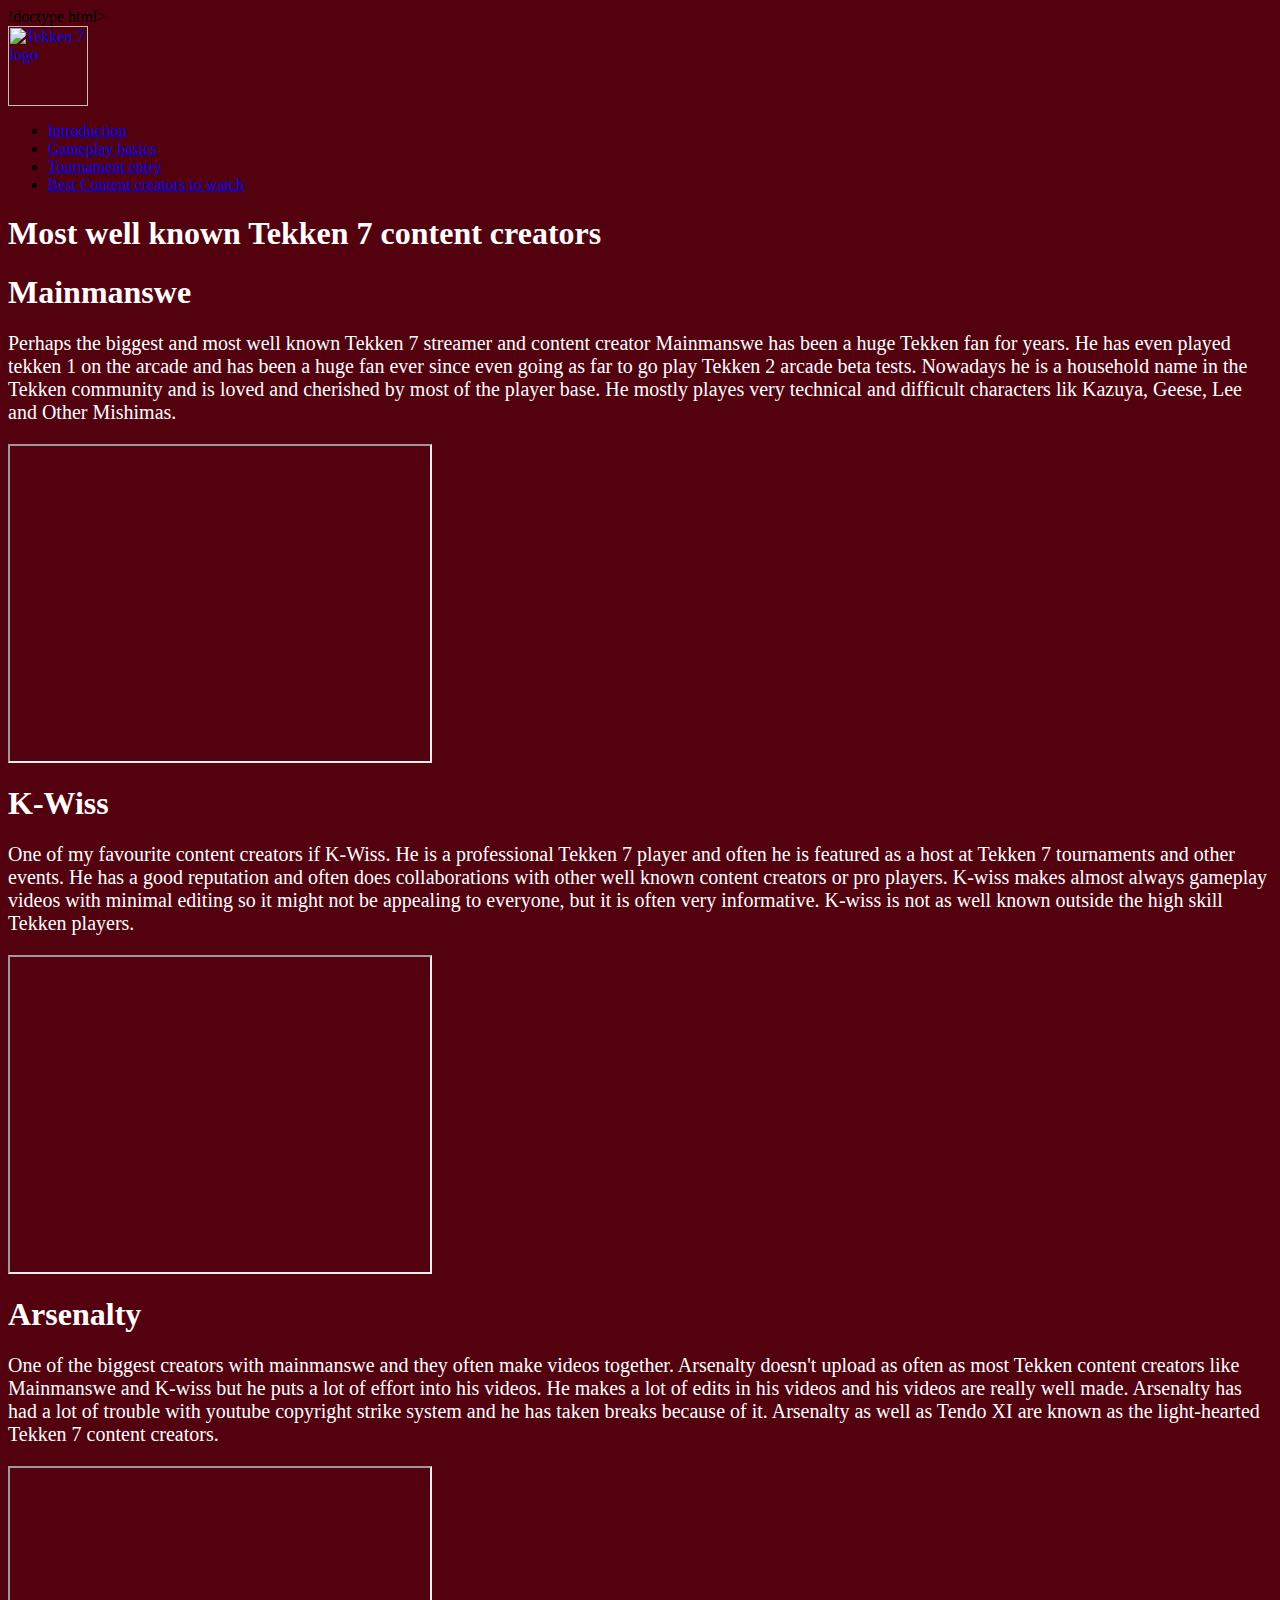
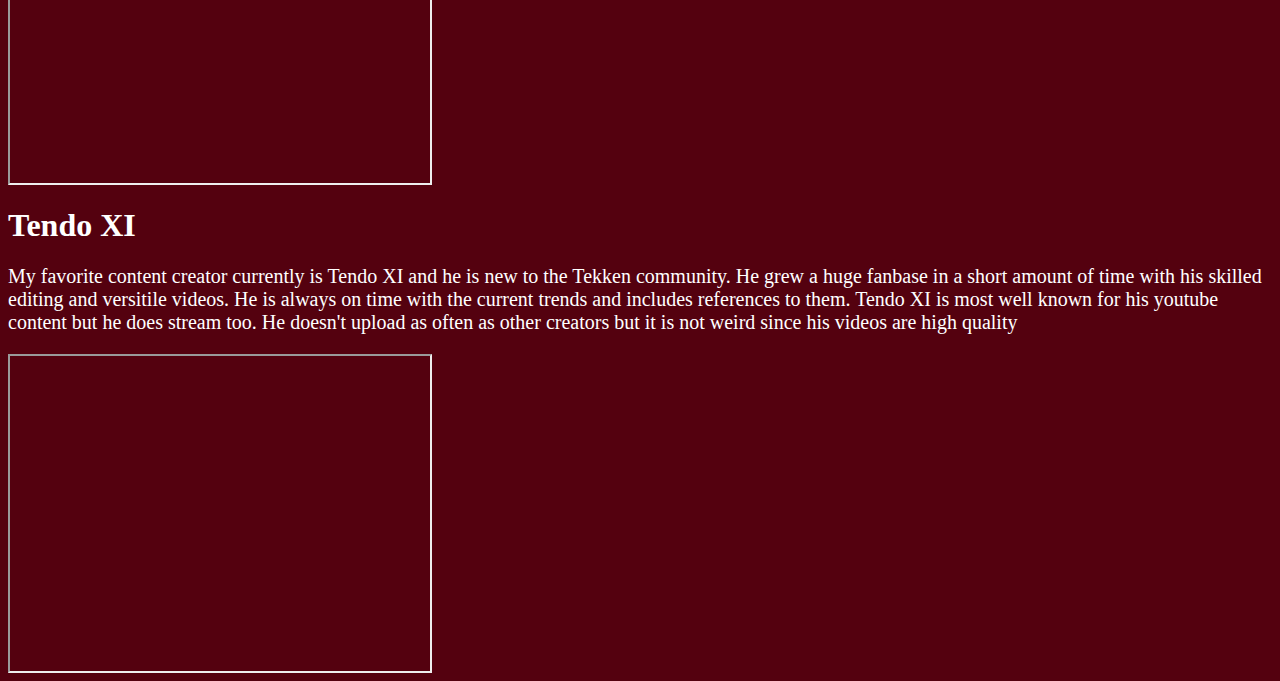
==== ContentCreators.html @ d183f8d5 "12" ====
!doctype html>
<html lang="en">
  <head>
    <meta charset="utf-8">
    <meta name="viewport" content="width=device-width, initial-scale=1">
    <link href="https://cdn.jsdelivr.net/npm/bootstrap@5.1.3/dist/css/bootstrap.min.css" rel="stylesheet" integrity="sha384-1BmE4kWBq78iYhFldvKuhfTAU6auU8tT94WrHftjDbrCEXSU1oBoqyl2QvZ6jIW3" crossorigin="anonymous">
    <link rel="stylesheet" type="text/css" href="Mainsite.css">
    <title>Tekken 7 site</title>
  </head>
  <body>
    <header>
        <nav class="navbar navbar-expand-sm ">
            <div class="container-fluid">
              <a class="navbar-brand" href="index.html"><img class="logo" src="https://static.wikia.nocookie.net/tekken/images/f/f4/Tekken7-console-logo.png/revision/latest/scale-to-width-down/1000?cb=20170701190849&path-prefix=en" height="80" alt="Tekken 7 logo"></a>
              </button>
              <div class="collapse navbar-collapse" id="collapsibleNavbar">
                 <ul class="nav">
               <li class="nav-item">
                <a class="nav-link active" href="index.html">Introduction</a>
               </li>
               <li class="nav-item">
                <a class="nav-link" href="Gameplay.html">Gameplay basics</a>
               </li>
               <li class="nav-item">
                <a class="nav-link" href="Tournament.html">Tournament entry</a>
               </li>
               </li>
               <li class="nav-item">
                <a class="nav-link" href="ContentCreators.html">Best Content creators to watch</a>
               </li>
               </ul>
              </div>
            </div>
        </nav> 
    </header>
    <main>
       <h1 class="text-center">Most well known Tekken 7 content creators</h1>
       <div class="container">
      <div class="row">
      <div class="col">
      <h1>Mainmanswe</h1>
      <p>Perhaps the biggest and most well known Tekken 7 streamer and content creator Mainmanswe has been a huge Tekken fan for years. He has even played tekken 1 on the arcade and has been a huge fan ever since even going as far to go play Tekken 2 arcade beta tests. Nowadays he is a household name in the Tekken community and is loved and cherished by most of the player base. He mostly playes very technical and difficult characters lik Kazuya, Geese, Lee and Other Mishimas.</p>
      </div>
      <div class="col">
      <iframe width="420" height="315"
      src="https://www.youtube.com/embed/vAj1UBToOGU">
      </iframe>
      </div>
    </div>
    </div>
       <div class="container">
      <div class="row">
      <div class="col">
      <h1>K-Wiss</h1>
      <p>One of my favourite content creators if K-Wiss. He is a professional Tekken 7 player and often he is featured as a host at Tekken 7 tournaments and other events. He has a good reputation and often does collaborations with other well known content creators or pro players. K-wiss makes almost always gameplay videos with minimal editing so it might not be appealing to everyone, but it is often very informative. K-wiss is not as well known outside the high skill Tekken players.</p>
      </div>
      <div class="col">
      <iframe width="420" height="315"
      src="https://www.youtube.com/embed/WFucfzaxNUs">
      </iframe>
      </div>
    </div>
    </div>
    <div class="container">
      <div class="row">
      <div class="col">
      <h1>Arsenalty</h1>
      <p>One of the biggest creators with mainmanswe and they often make videos together. Arsenalty doesn't upload as often as most Tekken content creators like Mainmanswe and K-wiss but he puts a lot of effort into his videos. He makes a lot of edits in his videos and his videos are really well made. Arsenalty has had a lot of trouble with youtube copyright strike system and he has taken breaks because of it. Arsenalty as well as Tendo XI are known as the light-hearted Tekken 7 content creators.</p>
      </div>
      <div class="col">
      <iframe width="420" height="315"
      src="https://www.youtube.com/embed/Ik9pGJlF6pQ">
      </iframe>
      </div>
    </div>
    </div>
    <div class="container">
      <div class="row">
      <div class="col">
      <h1>Tendo XI</h1>
      <p>My favorite content creator currently is Tendo XI and he is new to the Tekken community. He grew a huge fanbase in a short amount of time with his skilled editing and versitile videos. He is always on time with the current trends and includes references to them. Tendo XI is most well known for his youtube content but he does stream too. He doesn't upload as often as other creators but it is not weird since his videos are high quality</p>
      </div>
      <div class="col">
      <iframe width="420" height="315"
      src="https://www.youtube.com/embed/-maYDTmbA8M">
      </iframe>
      </div>
    </div>
    </div>
   </main>
  </body>
</html>
---- Mainsite.css ----
body {
background-color: #54010f;
}

p {
	color: #ffffff;
	font-size: 20px
}

h1 {
	color: #ffffff;
}
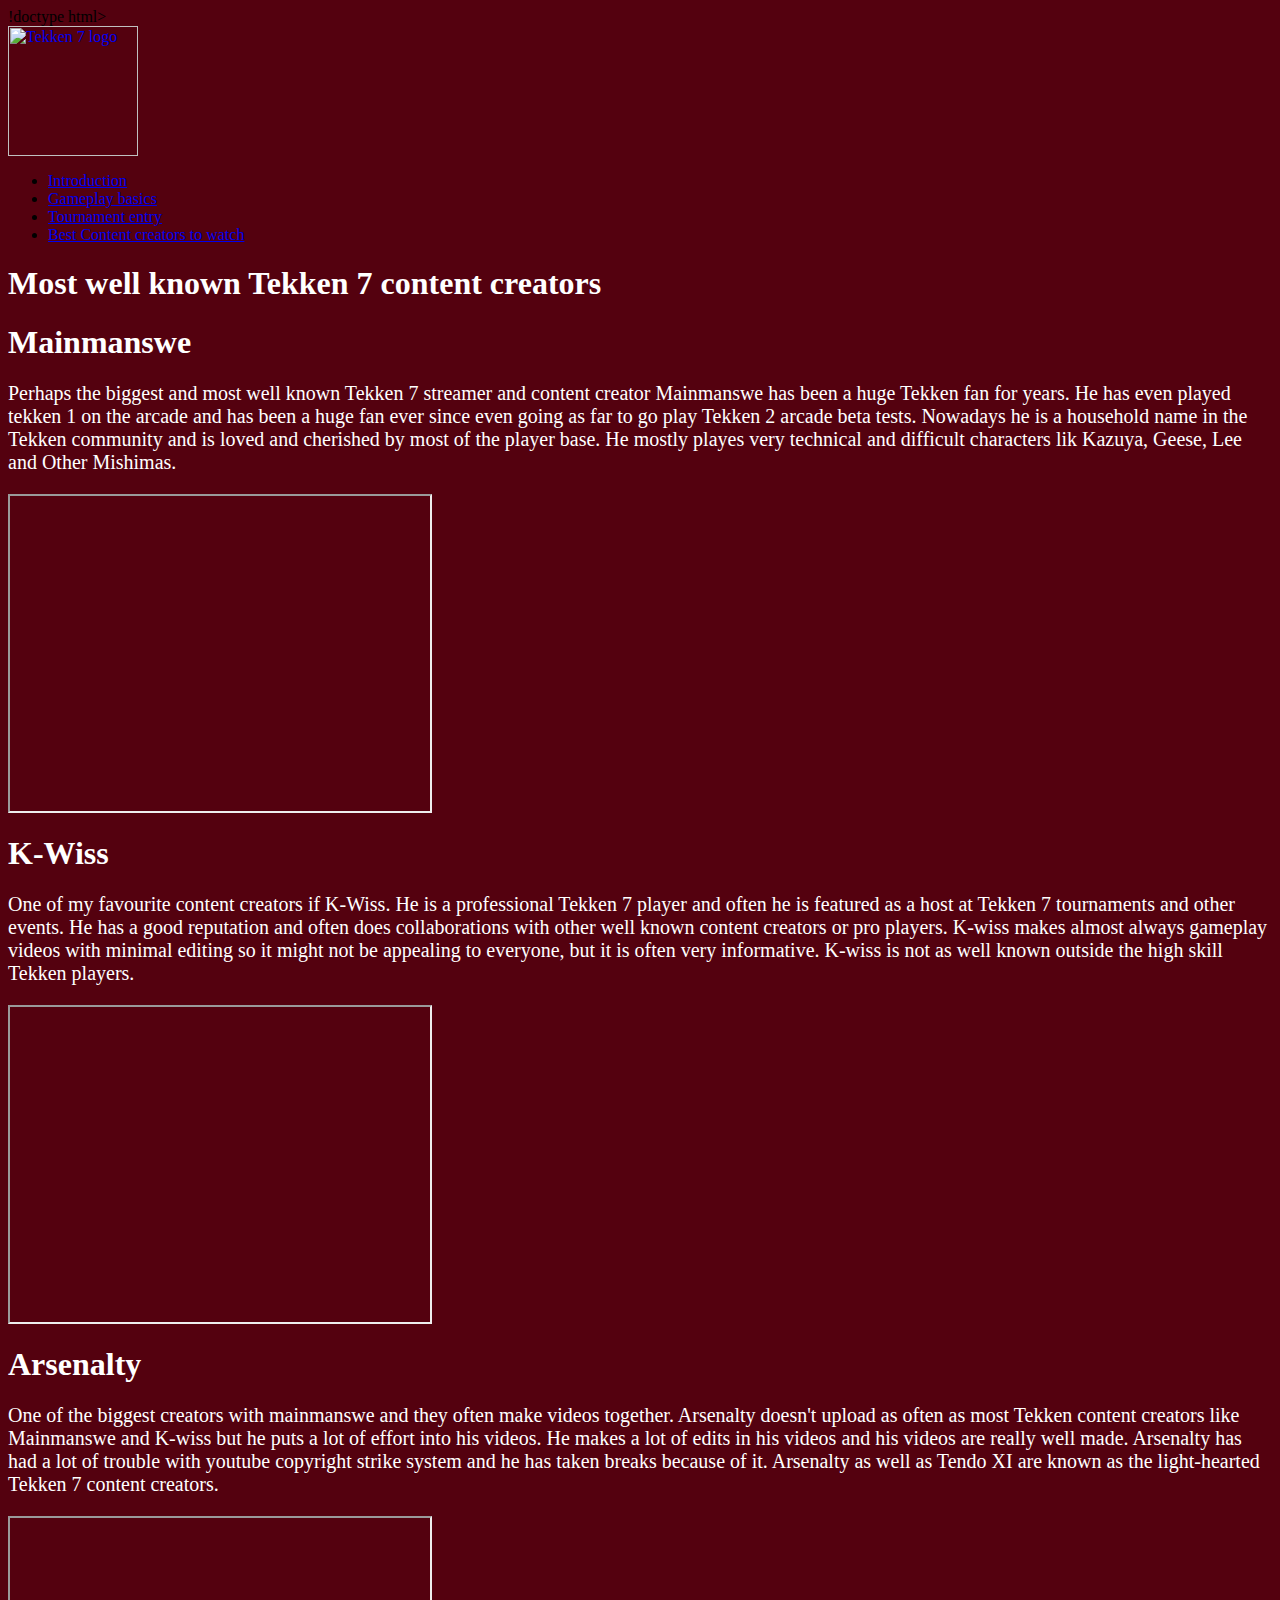
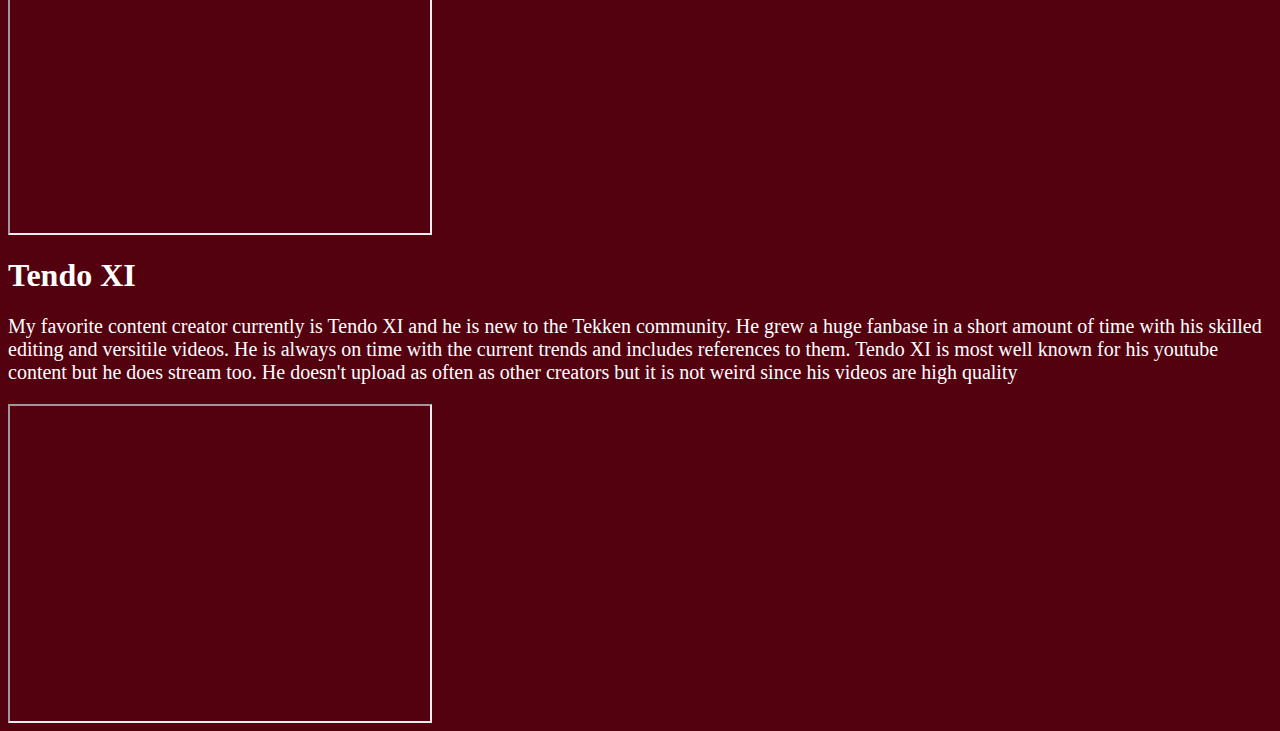
==== commit cbdc574a: "update" ====
--- a/ContentCreators.html
+++ b/ContentCreators.html
@@ -11,7 +11,7 @@
     <header>
         <nav class="navbar navbar-expand-sm ">
             <div class="container-fluid">
-              <a class="navbar-brand" href="index.html"><img class="logo" src="https://static.wikia.nocookie.net/tekken/images/f/f4/Tekken7-console-logo.png/revision/latest/scale-to-width-down/1000?cb=20170701190849&path-prefix=en" height="80" alt="Tekken 7 logo"></a>
+              <a class="navbar-brand" href="index.html"><img class="logo" src="C:\Users\lauri\Downloads\absolute-battle-398036.png" height="130" alt="Tekken 7 logo"></a>
               </button>
               <div class="collapse navbar-collapse" id="collapsibleNavbar">
                  <ul class="nav">
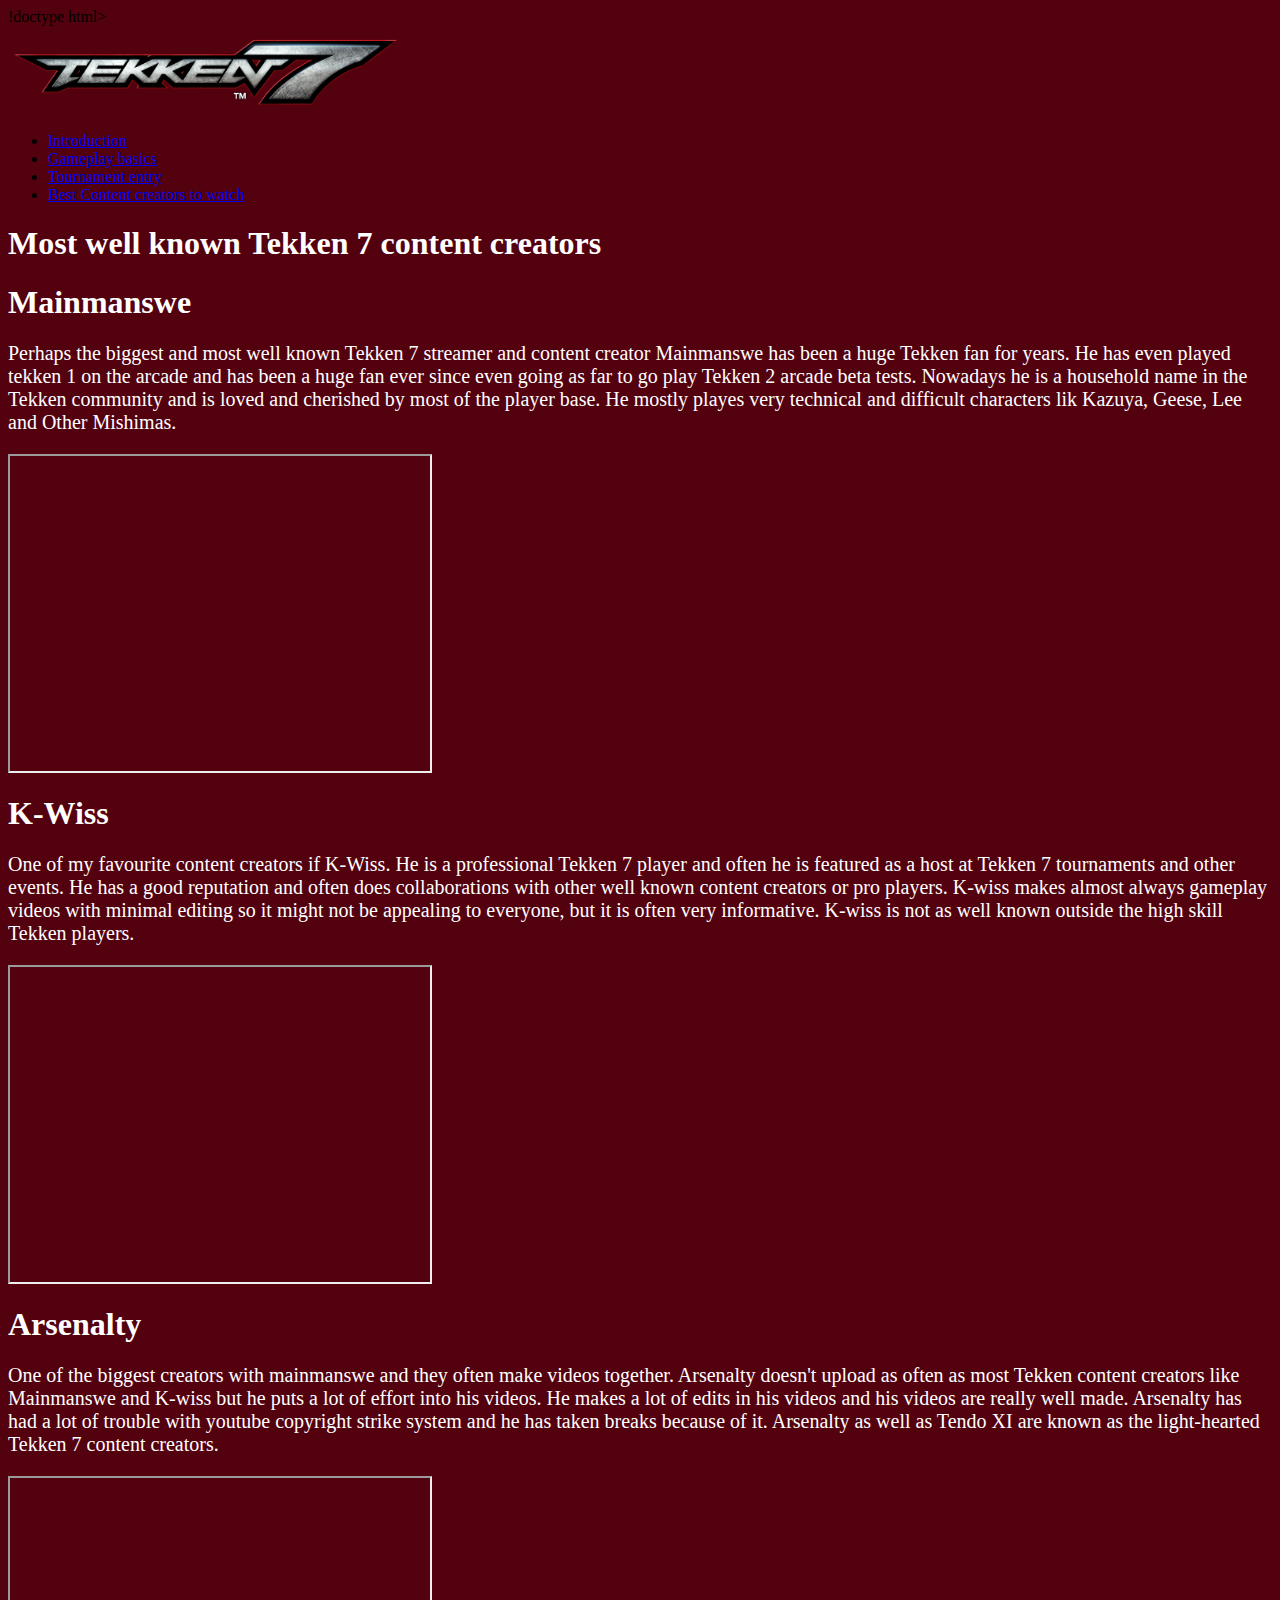
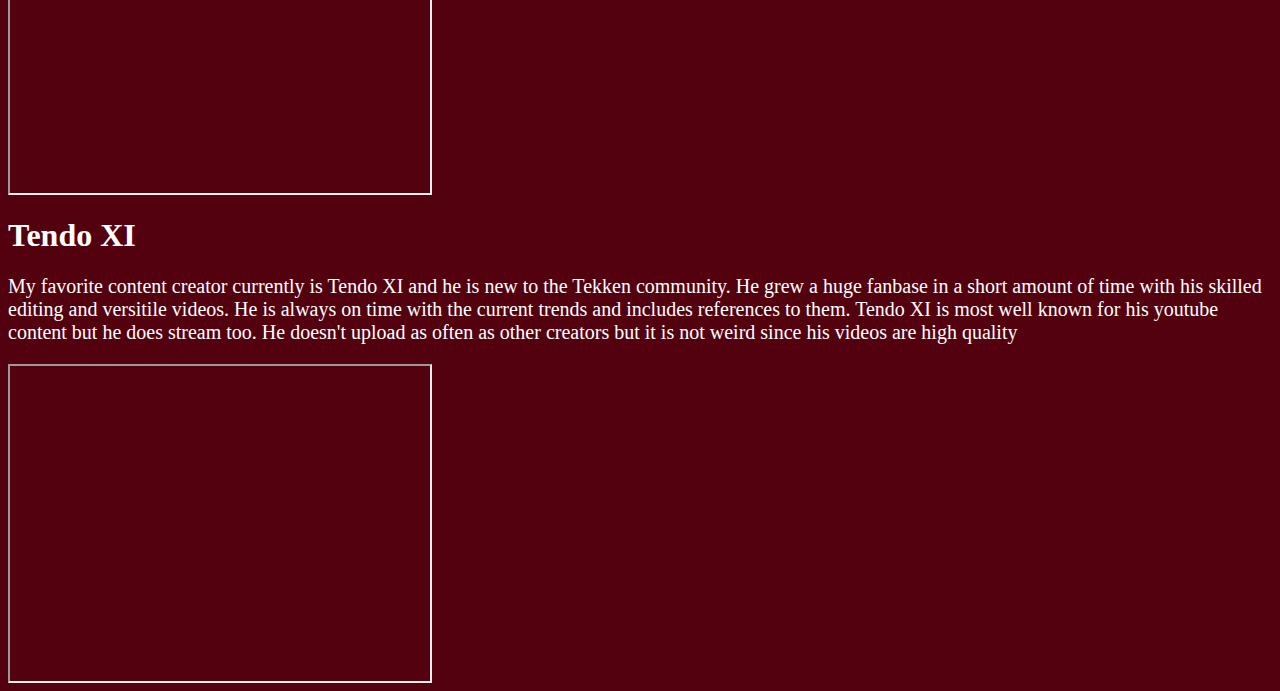
==== commit 155dd938: "final version" ====
--- a/ContentCreators.html
+++ b/ContentCreators.html
@@ -11,7 +11,7 @@
     <header>
         <nav class="navbar navbar-expand-sm ">
             <div class="container-fluid">
-              <a class="navbar-brand" href="index.html"><img class="logo" src="C:\Users\lauri\Downloads\absolute-battle-398036.png" height="130" alt="Tekken 7 logo"></a>
+              <a class="navbar-brand" href="index.html"><img class="logo" src="images/tekken 7.png" height="90" alt="Tekken 7 logo"></a>
               </button>
               <div class="collapse navbar-collapse" id="collapsibleNavbar">
                  <ul class="nav">
